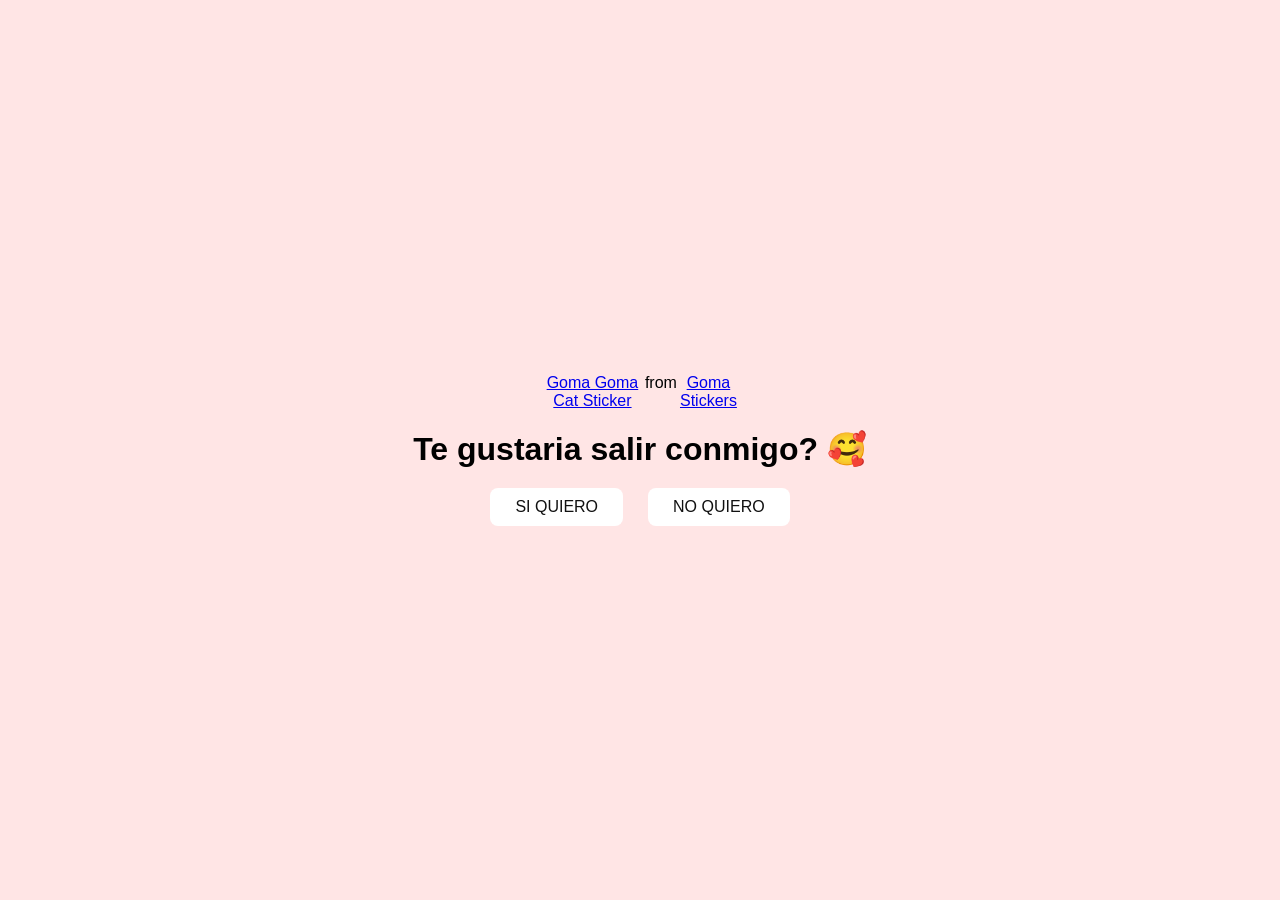
==== index.html @ 744e4f93 "Add files via upload es para mi novia ustedes shshsh" ====
<!DOCTYPE html>
<html lang="es">
<head>
    <meta charset="UTF-8">
    <meta name="viewport" content="width=device-width, initial-scale=1.0">
    <link rel="stylesheet" href="style.css">
    <title>San Valentín</title>
</head>
<body>
    <div class="container">
        <div class="tenor-gif-embed" data-postid="10012230355003332465" data-share-method="host" data-aspect-ratio="0.995816" data-width="100%"><a href="https://tenor.com/view/goma-goma-cat-goma-peach-goma-peach-love-peach-and-goma-gif-10012230355003332465">Goma Goma Cat Sticker</a>from <a href="https://tenor.com/search/goma-stickers">Goma Stickers</a></div> <script type="text/javascript" async src="https://tenor.com/embed.js"></script>
        <h1>Te gustaria salir conmigo? 🥰</h1>
        <div class="btn">
            <a href="si.html">SI QUIERO</a>
            <a href="no1.html">NO QUIERO</a>
        </div>
    </div>
</body>
</html>
---- style.css ----
* {
    margin: 0;
    padding: 0;
    box-sizing: border-box;
    font-family: sans-serif;
}

body {
    position: relative;
    width: 100%;
    min-height: 100vh;
    display: flex;
    justify-content: center;
    align-items: center;
    background-color: #ffe5e5;
}

.container {
    display: flex;
    flex-direction: column;
    text-align: center;
    align-items: center;
    gap: 20px;
    max-width: 500px;
    margin: 20px;
}

.container .tenor-gif-embed {
    display: flex;
    max-width: 200px;
}

.container .btn {
    display: flex;
    gap: 25px;
}

.btn a {
    text-decoration: none;
    color: #111;
    background: #fff;
    padding: 10px 25px;
    border-radius: 8px;
    box-shadow: 0.5rem 1rem 3rem hsl(0, 0, 0,0.3);
}
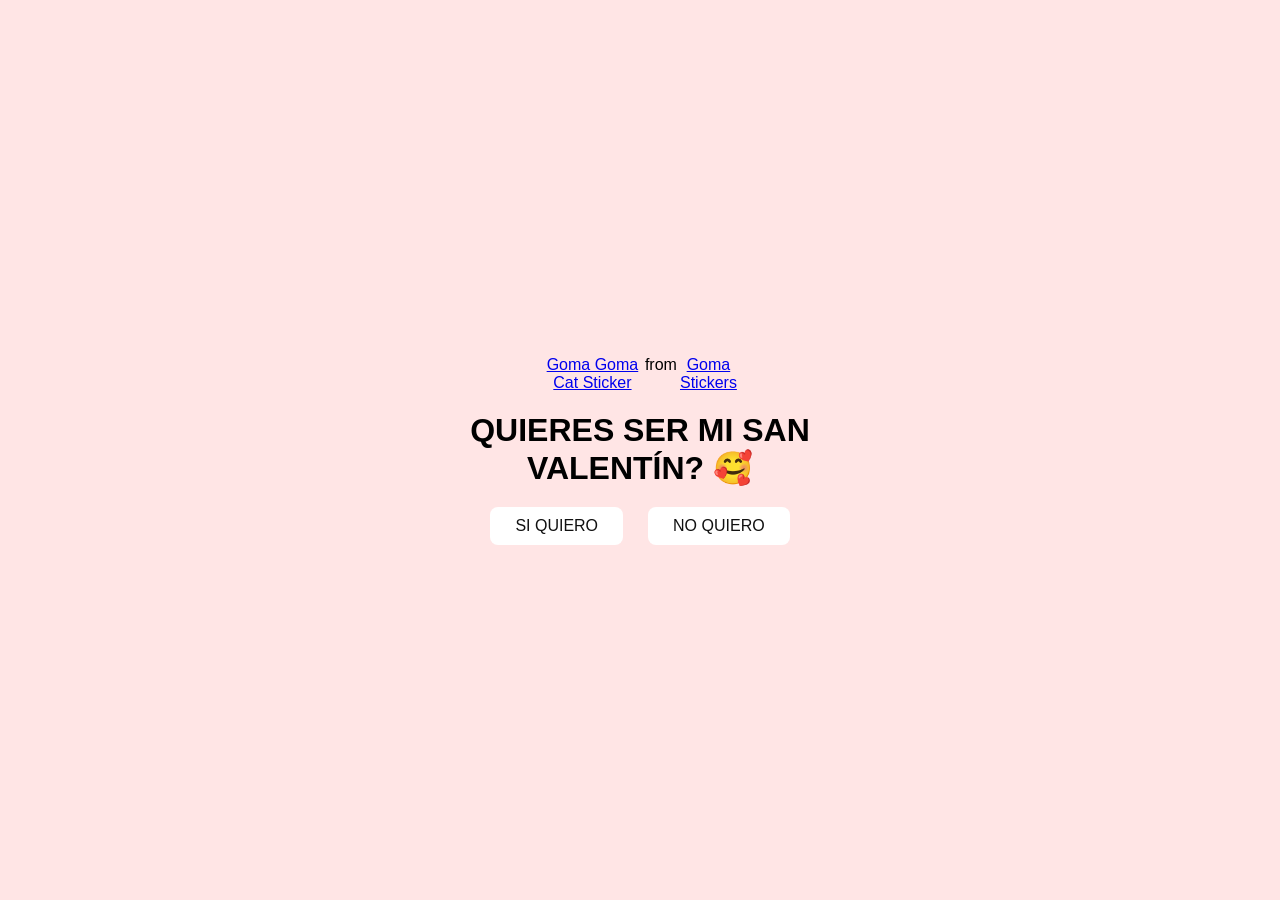
==== commit 822b091e: "Update greeting for Valentine's Day" ====
--- a/index.html
+++ b/index.html
@@ -9,11 +9,12 @@
 <body>
     <div class="container">
         <div class="tenor-gif-embed" data-postid="10012230355003332465" data-share-method="host" data-aspect-ratio="0.995816" data-width="100%"><a href="https://tenor.com/view/goma-goma-cat-goma-peach-goma-peach-love-peach-and-goma-gif-10012230355003332465">Goma Goma Cat Sticker</a>from <a href="https://tenor.com/search/goma-stickers">Goma Stickers</a></div> <script type="text/javascript" async src="https://tenor.com/embed.js"></script>
-        <h1>Te gustaria salir conmigo? 🥰</h1>
+        <h1>QUIERES SER MI SAN VALENTÍN? 🥰</h1>
         <div class="btn">
             <a href="si.html">SI QUIERO</a>
             <a href="no1.html">NO QUIERO</a>
         </div>
     </div>
 </body>
-</html>+
+</html>
